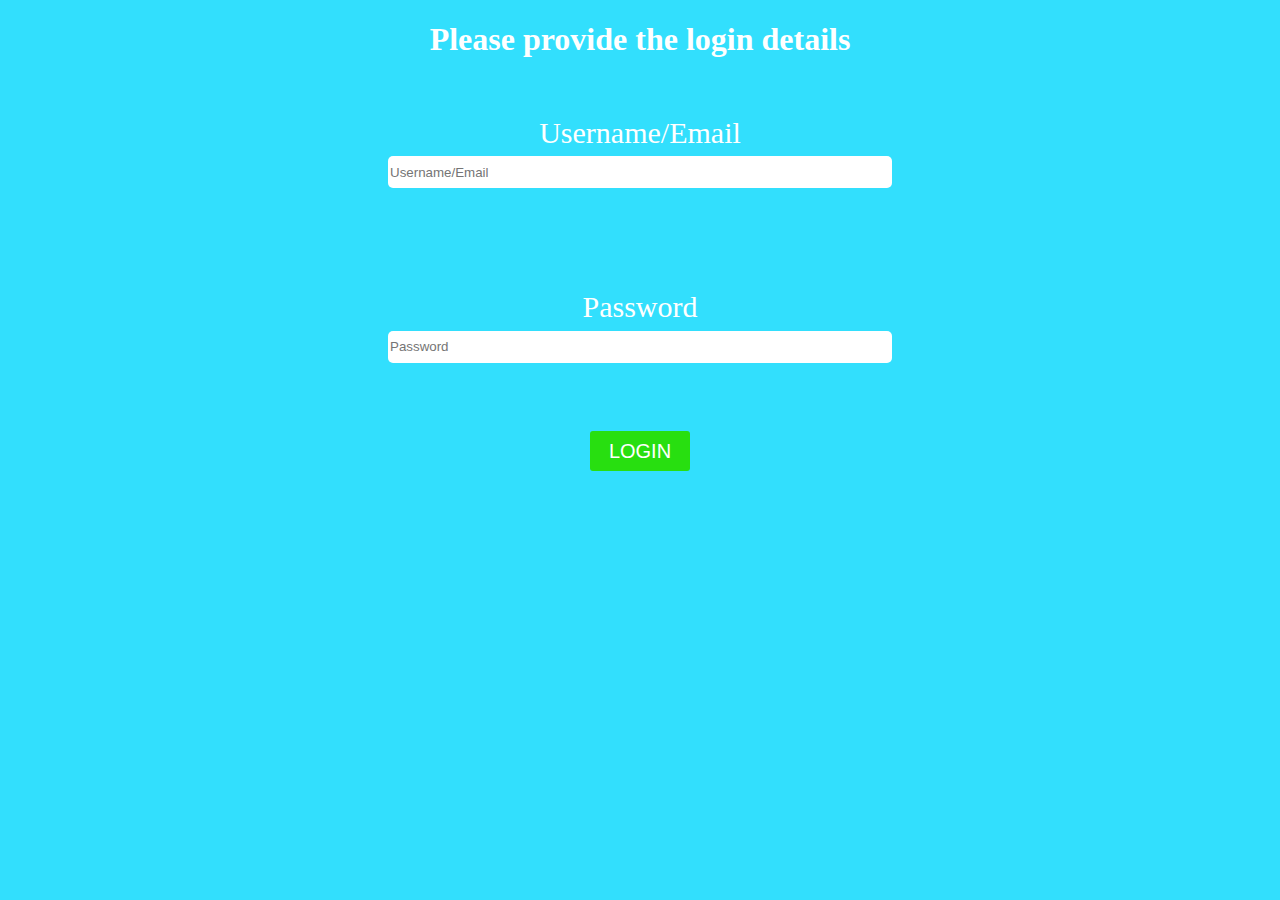
==== login.html @ 20803432 "Add files via upload" ====
<!DOCTYPE html>
<html lang="en">
<head>
    <meta charset="UTF-8">
    <meta http-equiv="X-UA-Compatible" content="IE=edge">
    <meta name="viewport" content="width=device-width, initial-scale=1.0">
    <title>Login</title>
    <link rel="stylesheet" href="login.css">
    </head>
<body style="background-color: rgb(50, 223, 253);color: white;">
    <center><div class="div1">
        <h1>Please provide the login details</h1><br><br>
        <form action="landing.html" style="font-size: 30px;">
            Username/Email<br> <input id="one" type="text" maxlength="11" placeholder="Username/Email" style="height:30px;width:500px;border:0px solid black;border-radius:5px;"><br><br><br><br>
            Password<br><input id="two" type="password" maxlenght="20" placeholder="Password" style="height:30px;width:500px;border:0px solid black;border-radius:5px;"required><br><br><br>
            <input type="submit" id="button" value="LOGIN" style="font-size:20px;height:40px;width:100px;background-color: rgb(40, 223, 16);color: white;border:0px solid black;border-radius: 3px;">
    </div><br><br>
    </form>
</center>
</body>
</html>
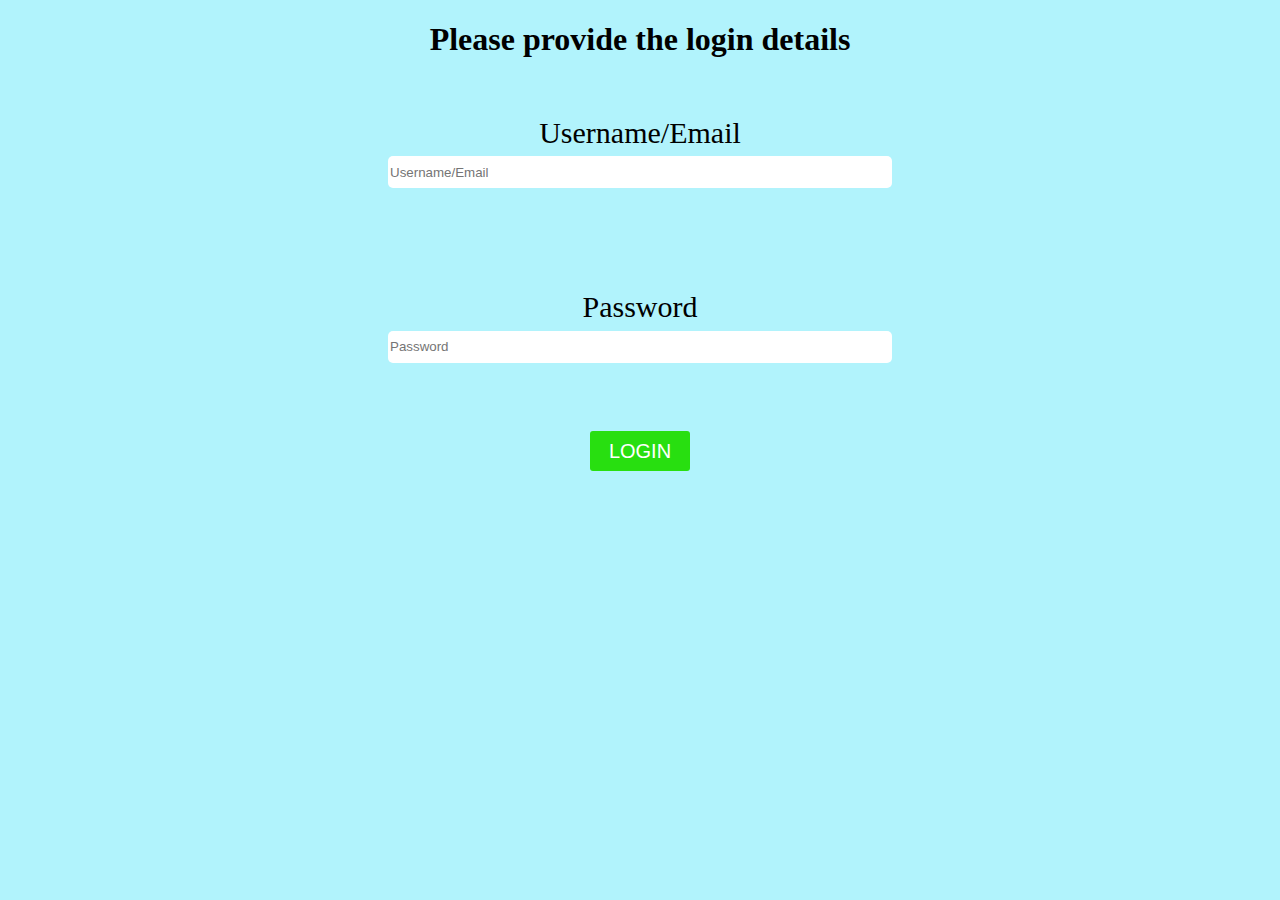
==== commit d1a2b78a: "Update login.html" ====
--- a/login.html
+++ b/login.html
@@ -7,15 +7,15 @@
     <title>Login</title>
     <link rel="stylesheet" href="login.css">
     </head>
-<body style="background-color: rgb(50, 223, 253);color: white;">
+<body style="background-color:rgb(177, 243, 252);color: black;">
     <center><div class="div1">
         <h1>Please provide the login details</h1><br><br>
         <form action="landing.html" style="font-size: 30px;">
-            Username/Email<br> <input id="one" type="text" maxlength="11" placeholder="Username/Email" style="height:30px;width:500px;border:0px solid black;border-radius:5px;"><br><br><br><br>
+            Username/Email<br> <input id="one" type="email" maxlength="11" placeholder="Username/Email" style="height:30px;width:500px;border:0px solid black;border-radius:5px;"><br><br><br><br>
             Password<br><input id="two" type="password" maxlenght="20" placeholder="Password" style="height:30px;width:500px;border:0px solid black;border-radius:5px;"required><br><br><br>
             <input type="submit" id="button" value="LOGIN" style="font-size:20px;height:40px;width:100px;background-color: rgb(40, 223, 16);color: white;border:0px solid black;border-radius: 3px;">
     </div><br><br>
     </form>
 </center>
 </body>
-</html>+</html>
